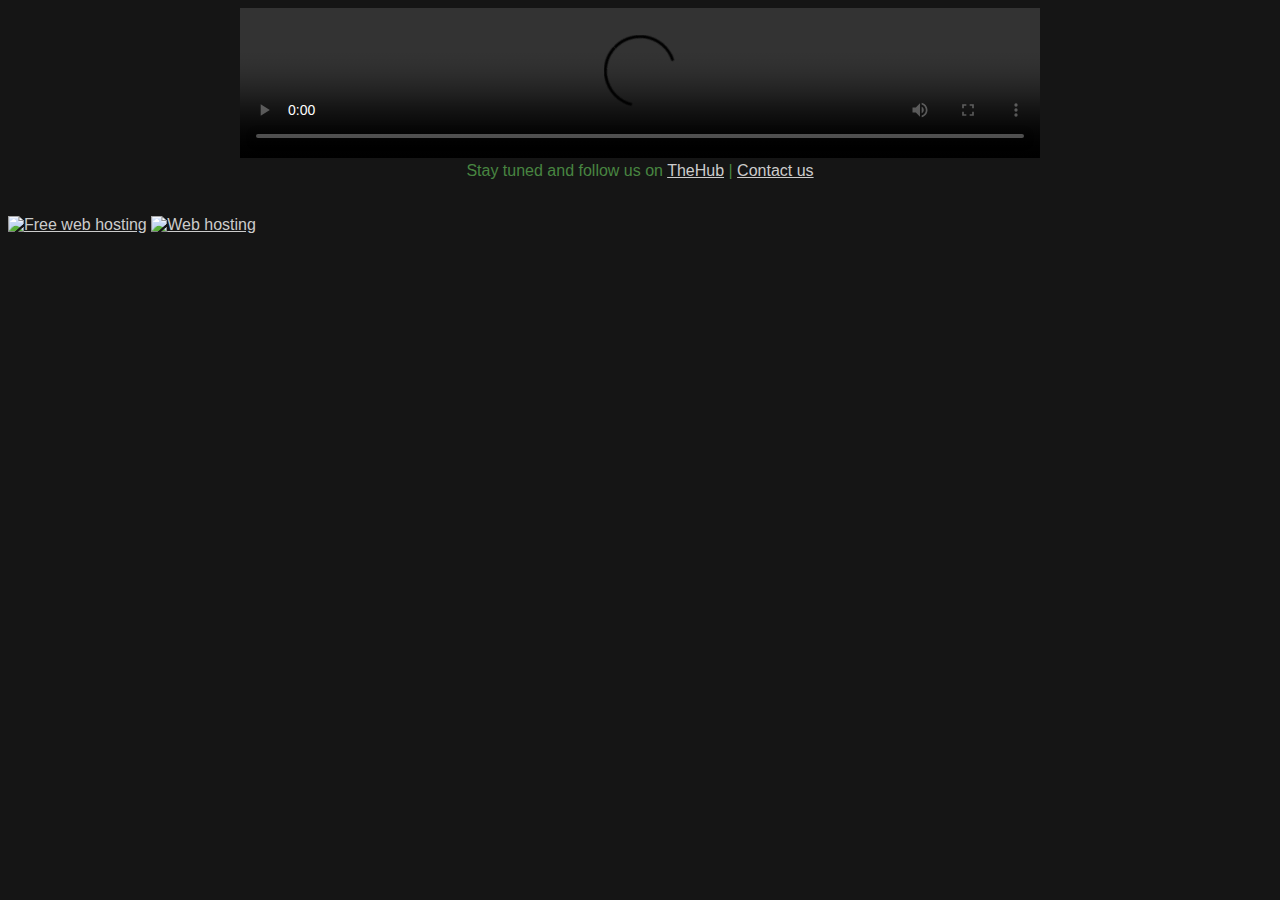
==== teaser/index.html @ 9117d73a "Moving to live" ====
<!DOCTYPE html PUBLIC "-//W3C//DTD XHTML 1.0 Strict//EN" "http://www.w3.org/TR/xhtml1/DTD/xhtml1-strict.dtd">

<html xmlns="http://www.w3.org/1999/xhtml" xml:lang="fr" >
	<head>
		<title>Kleidos</title>
		<meta http-equiv="Content-Type" content="text/html; charset="utf-8"; />
		<link rel="stylesheet" href="style.css" />
    </head>
		<body>
			<section class="centered">
				<video src="resources/2-Kleidos teaser 2.5.mp4" autoplay controls width="800">⁪</video⁪⁪>
			</section>
			<section class="centered">
			Stay tuned and follow us on <a href="https://thehub.thomsonreuters.com/groups/kleidos">TheHub</a> | <a href="mailto:guardians@kleidos.tk">Contact us</a>
			</section>
			<!-- START OF HIT COUNTER CODE -->
				<br>
				<script language="JavaScript" src="http://www.counter160.com/js.js?img=11"></script>
				<br><a href="http://www.000webhost.com"><img src="http://www.counter160.com/images/11/left.png" alt="Free web hosting" border="0" align="texttop"></a>
				<a href="http://www.hosting24.com"><img alt="Web hosting" src="http://www.counter160.com/images/11/right.png" border="0" align="texttop"></a>
			<!-- END OF HIT COUNTER CODE -->
		</body>
		
</html>
---- teaser/style.css ----
﻿header, footer
{
	background-color: #242424;
}

body
{
	font-family: Verdana, Arial, sans-serif;
	//font-family: "Knowledge Light", Verdana, Arial, sans-serif;
	color: #488541;
	background-color: #151515;
}

p
{
	color: #488541;
}
a, a:visited{
	color: #cccccc;
}


.video_aside
{
	float: left;
	width: 400px;
	margin: 10px;
	text-align: center;
}

.enigma_picture_aside
{
	float: left;
	width: 250px;
	margin: 10px;
}

.underline
{
	 text-decoration: underline;
}

.italic
{
	font-style: italic;
}

.centered
{
	text-align: center;
}
.inline
{
	display: inline;
}
.MyButton
{
	display: inline-block;
	height: 25px;
	background: url('resources/buttonbckg.png') repeat-x;
	border-radius: 3px;
	font-size: 0.8em;
	text-align: center;
	text-vertical-align: center;
	padding: 3px 6px 2px 8px;
	color: #cccccc;
	background-color: #151515;
	text-decoration: none;
	font-family: Tahoma;
	
}

.MyButton:hover
{
	background-color: #242424;
}
.RBPComment
{
	font-size: 0.8em;
	color: #cccccc;

}
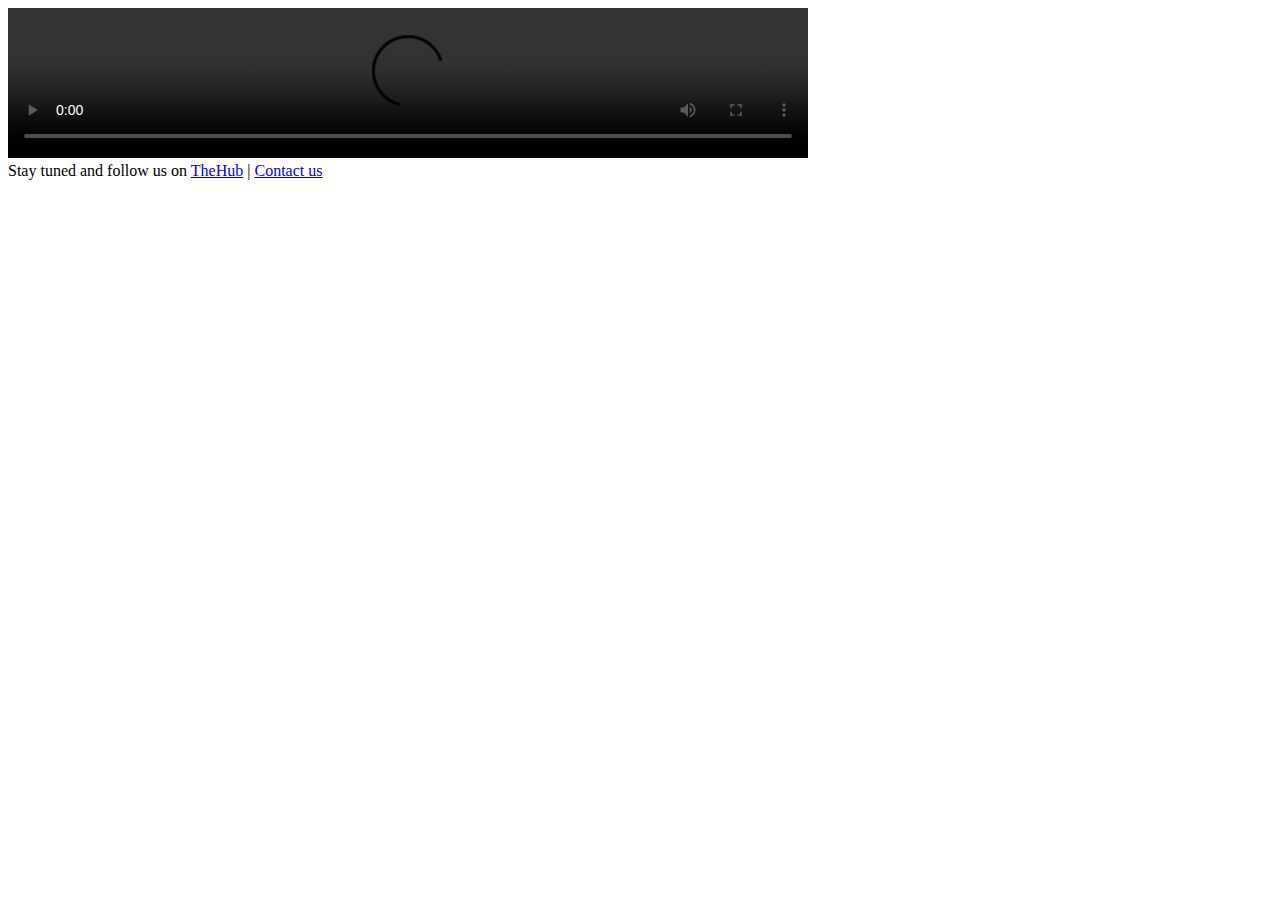
==== commit 7652f3ee: "Cleaning" ====
--- a/teaser/index.html
+++ b/teaser/index.html
@@ -8,17 +8,11 @@
     </head>
 		<body>
 			<section class="centered">
-				<video src="resources/2-Kleidos teaser 2.5.mp4" autoplay controls width="800">⁪</video⁪⁪>
+				<video src="resources/kleidos Teaser 2.5.mp4" autoplay controls width="800">⁪</video⁪⁪>
 			</section>
 			<section class="centered">
 			Stay tuned and follow us on <a href="https://thehub.thomsonreuters.com/groups/kleidos">TheHub</a> | <a href="mailto:guardians@kleidos.tk">Contact us</a>
 			</section>
-			<!-- START OF HIT COUNTER CODE -->
-				<br>
-				<script language="JavaScript" src="http://www.counter160.com/js.js?img=11"></script>
-				<br><a href="http://www.000webhost.com"><img src="http://www.counter160.com/images/11/left.png" alt="Free web hosting" border="0" align="texttop"></a>
-				<a href="http://www.hosting24.com"><img alt="Web hosting" src="http://www.counter160.com/images/11/right.png" border="0" align="texttop"></a>
-			<!-- END OF HIT COUNTER CODE -->
 		</body>
 		
 </html>
